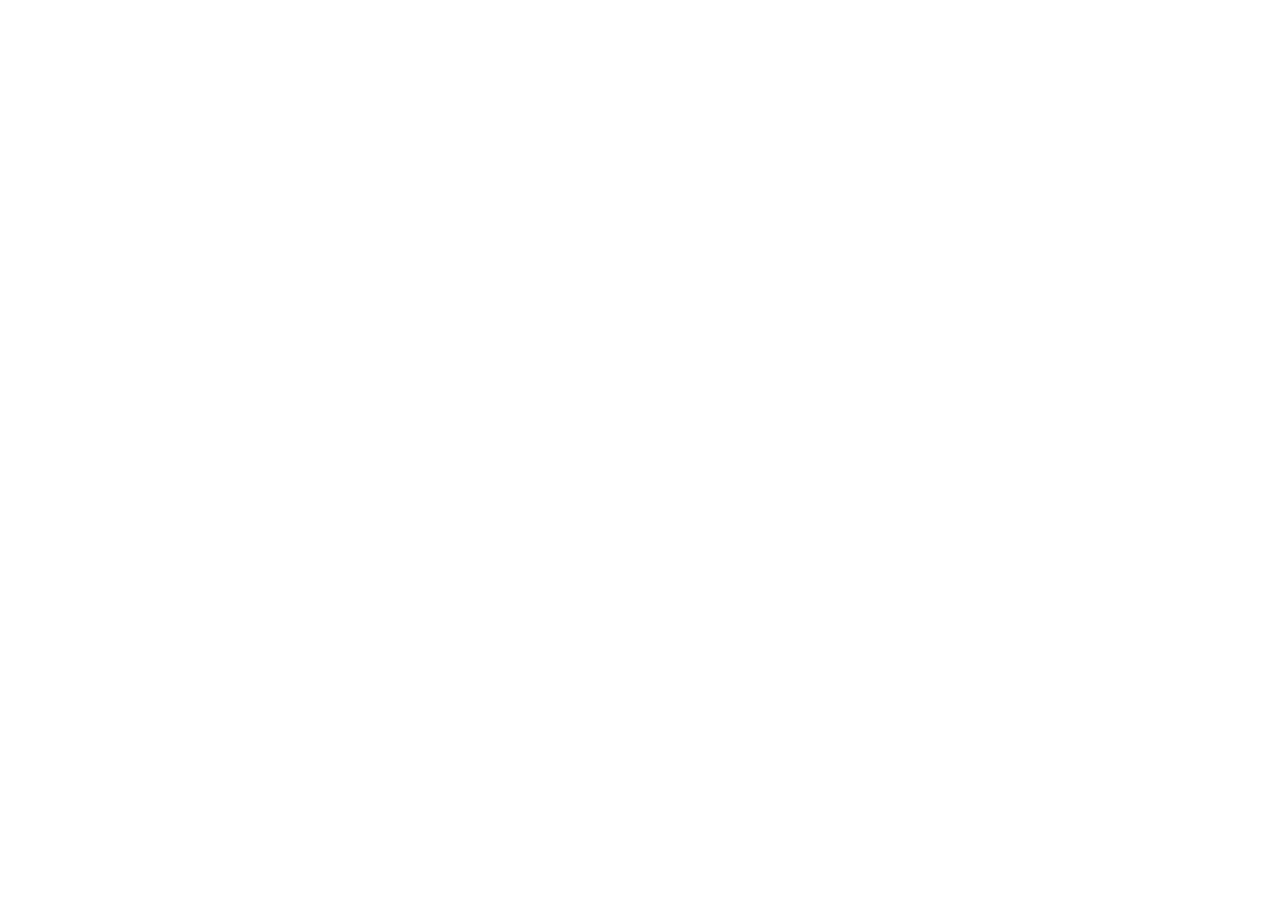
==== index.html @ 6ba31ac4 "feat: adiciona estrutura inicial da landing page" ====
<!DOCTYPE html>
<html lang="en">
<head>
    <meta charset="UTF-8">
    <meta name="viewport" content="width=device-width, initial-scale=1.0">
    <link rel="stylesheet" href="./src/style/app.css">
    <title>Mente em Foco | Saúde Mental e Bem-estar</title>
</head>
<body>
    <header></header>
    <main></main>
    <footer></footer>
</body>
</html>
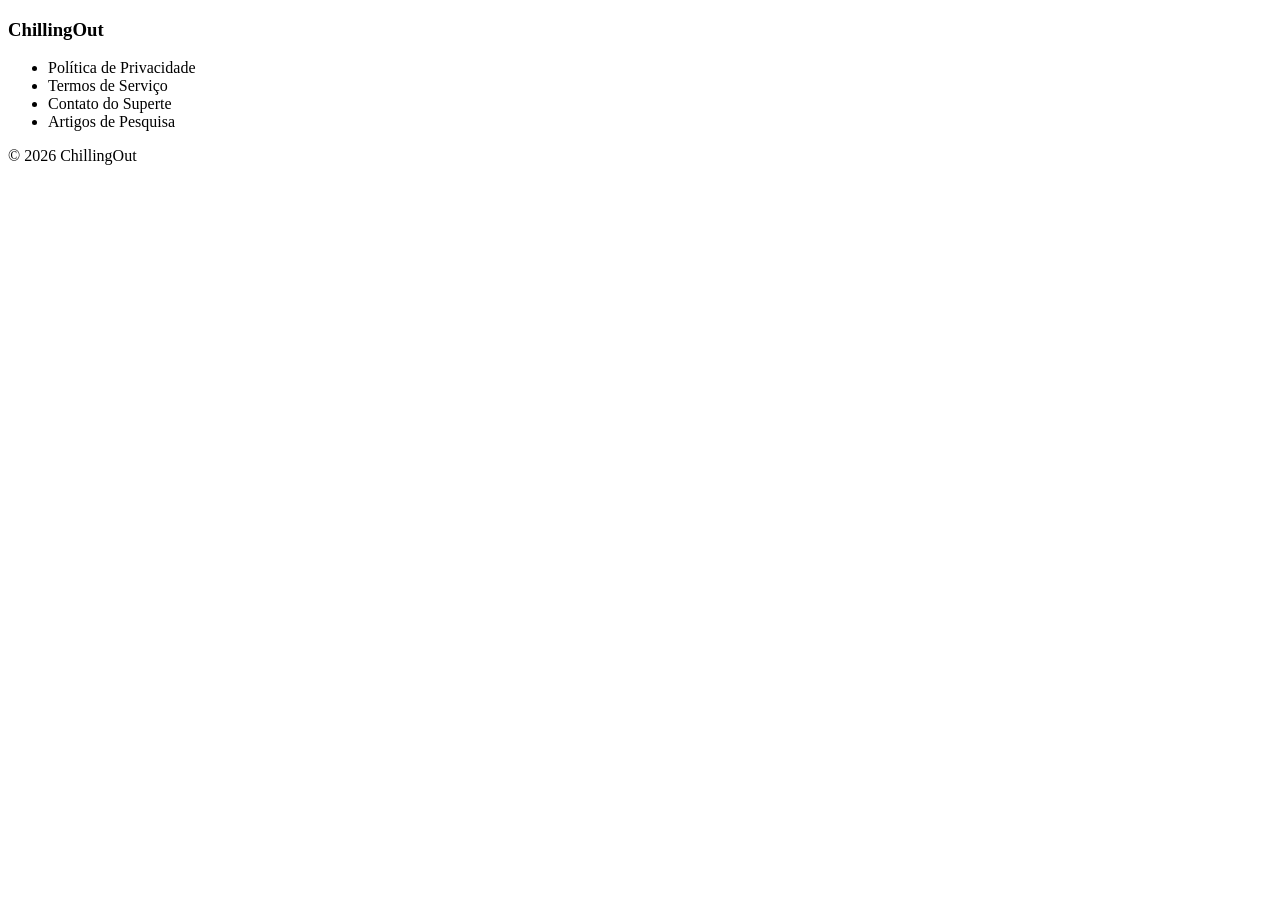
==== commit 7c628466: "Update index.html" ====
--- a/index.html
+++ b/index.html
@@ -1,14 +1,36 @@
 <!DOCTYPE html>
-<html lang="en">
+<html lang="pt-br">
 <head>
     <meta charset="UTF-8">
     <meta name="viewport" content="width=device-width, initial-scale=1.0">
     <link rel="stylesheet" href="./src/style/app.css">
-    <title>Mente em Foco | Saúde Mental e Bem-estar</title>
+    <title>ChillingOut</title>
 </head>
 <body>
     <header></header>
-    <main></main>
-    <footer></footer>
+    <main>
+        <section>
+
+        </section>
+        <section>
+
+        </section>
+        <section>
+
+        </section>
+        <section>
+            
+        </section>
+    </main>
+    <footer class="footer-conteiner">
+        <h3 class="title-footer">ChillingOut</h3>
+        <ul class="footer-list">
+            <li class="list-item">Política de Privacidade</li>
+            <li class="list-item">Termos de Serviço</li>
+            <li class="list-item">Contato do Superte</li>
+            <li class="list-item">Artigos de Pesquisa</li>
+        </ul>
+        <p class="footer-p">&copy; 2026 ChillingOut</p>
+    </footer>
 </body>
-</html>+</html>
